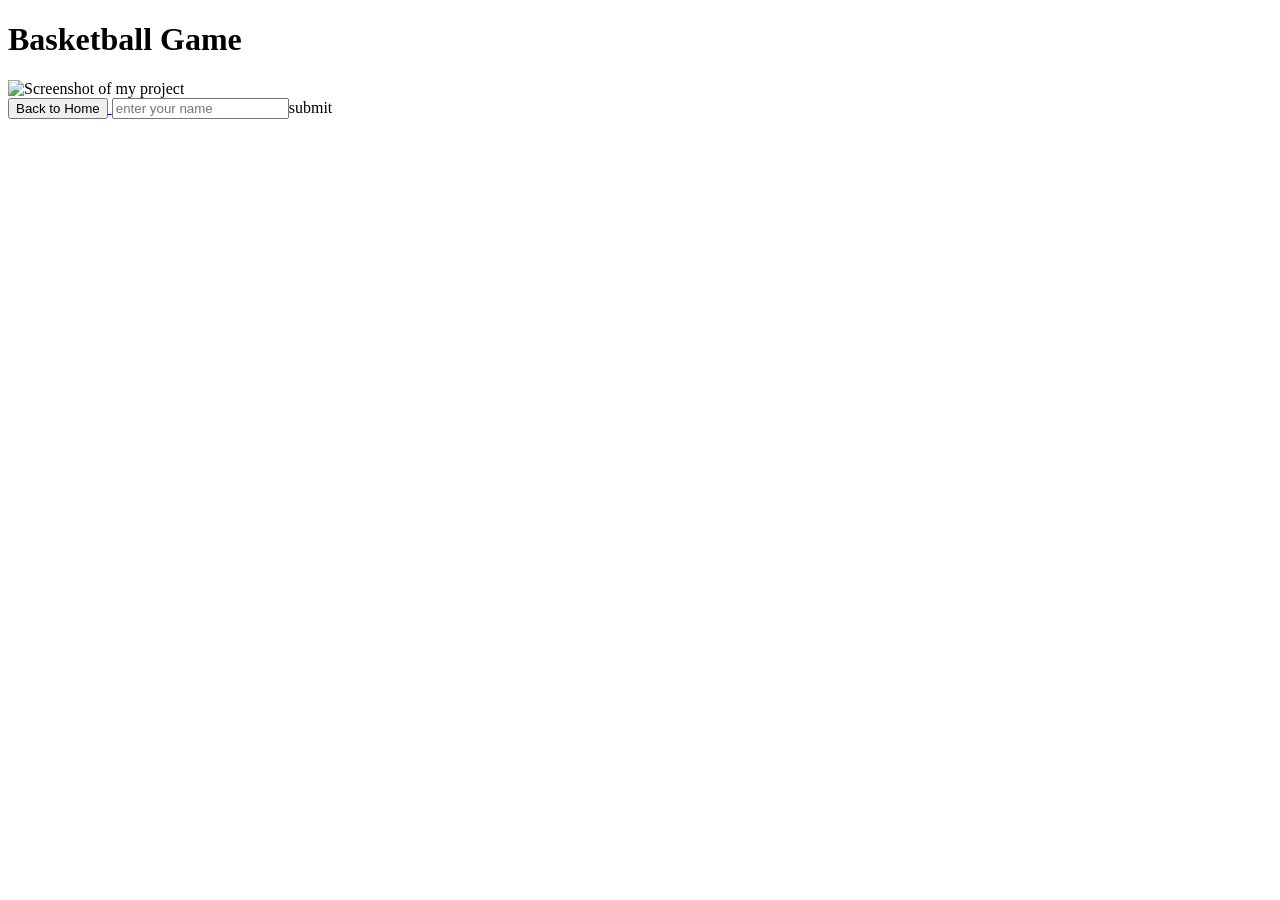
==== project_1.html @ 6f2b162f "first commit" ====
<!DOCTYPE html>
<html>
<head>
  <title>My Computer Science Project</title>
  <link rel="stylesheet" href="styles.css">
</head>
<body>
  <h1>Basketball Game</h1>
  <p> 
  </p>
  <img src="project.png" alt="Screenshot of my project">
  <br>
  <a href="index.html">
    <button>Back to Home</button>
  </a>
  <input type="text" id ="nameinput" placeholder="enter your name"
  <button onclick="displayGreeting()">submit</button>
  <p id="greeting"></p>
</body>
</html>
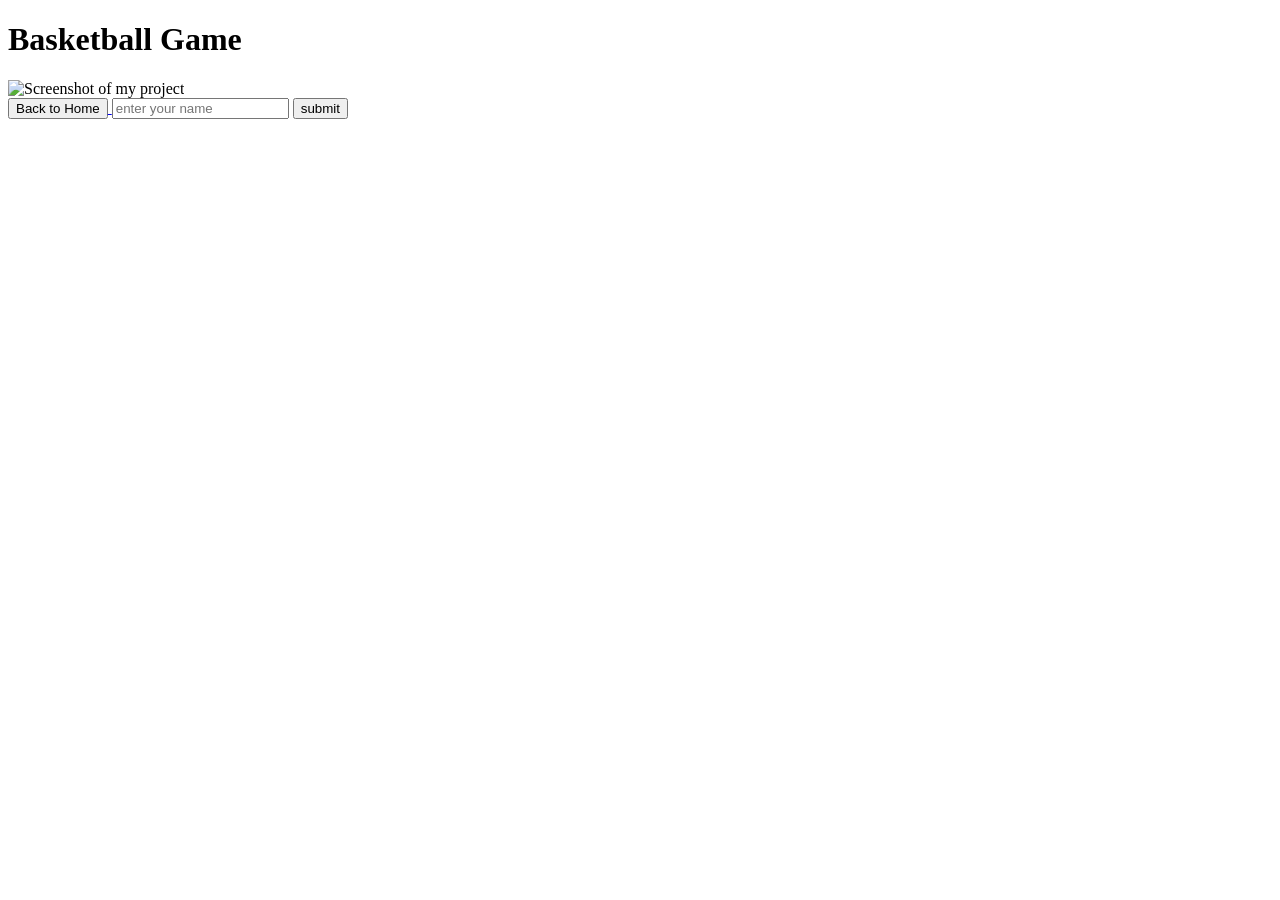
==== commit 616df722: "first" ====
--- a/project_1.html
+++ b/project_1.html
@@ -13,7 +13,7 @@
   <a href="index.html">
     <button>Back to Home</button>
   </a>
-  <input type="text" id ="nameinput" placeholder="enter your name"
+  <input type="text" id ="nameinput" placeholder="enter your name">
   <button onclick="displayGreeting()">submit</button>
   <p id="greeting"></p>
 </body>
